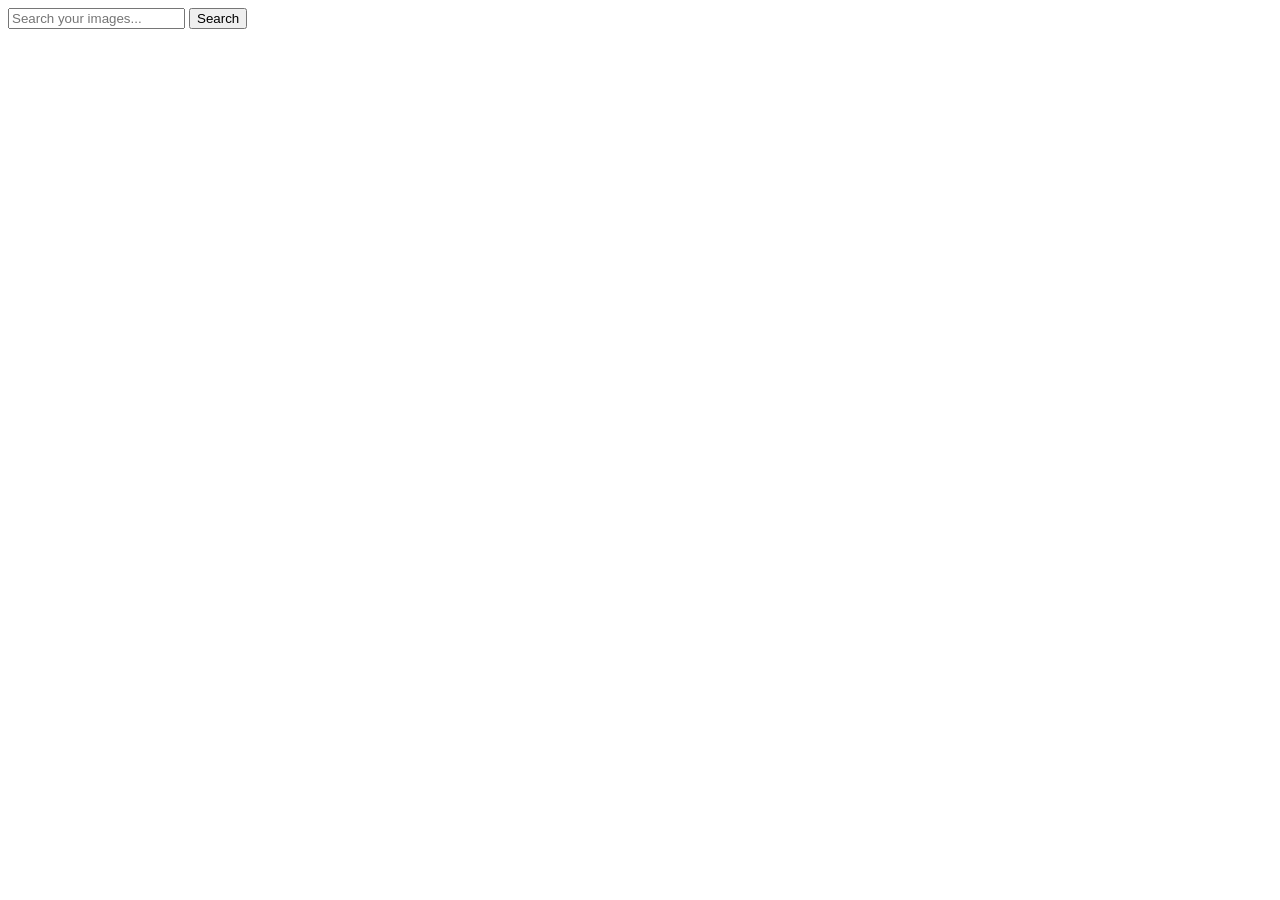
==== index.html @ 4ba0d797 "Deploying to gh-pages from @ worlems/goit-js-hw-12@054a4213e0b2dd6a8acdaa439457821983039eee 🚀" ====
<!DOCTYPE html>
<html lang="en">
  <head>
    <meta charset="UTF-8" />
    <link rel="icon" type="image/svg+xml" href="/goit-js-hw-12/favicon.svg" />
    <meta name="viewport" content="width=device-width, initial-scale=1.0" />
    <title>Vanilla App Template</title>
    <script type="module" crossorigin src="/goit-js-hw-12/index.js"></script>
    <link rel="modulepreload" crossorigin href="/goit-js-hw-12/assets/vendor-CYg6pwNI.js">
    <link rel="stylesheet" crossorigin href="/goit-js-hw-12/assets/vendor-CWKLx11g.css">
    <link rel="stylesheet" crossorigin href="/goit-js-hw-12/assets/index-BgFm4bxA.css">
  </head>
  <body>
    <main>
      <section>
        <div class="container">
          <form class="form">
            <input
              placeholder="Search your images..."
              type="text"
              data-search
            />
            <button type="submit">Search</button>
          </form>
          <div class="loader-div"><span class="loader"></span></div>

          <ul class="gallery"></ul>
        </div>
      </section>
    </main>
  </body>
</html>
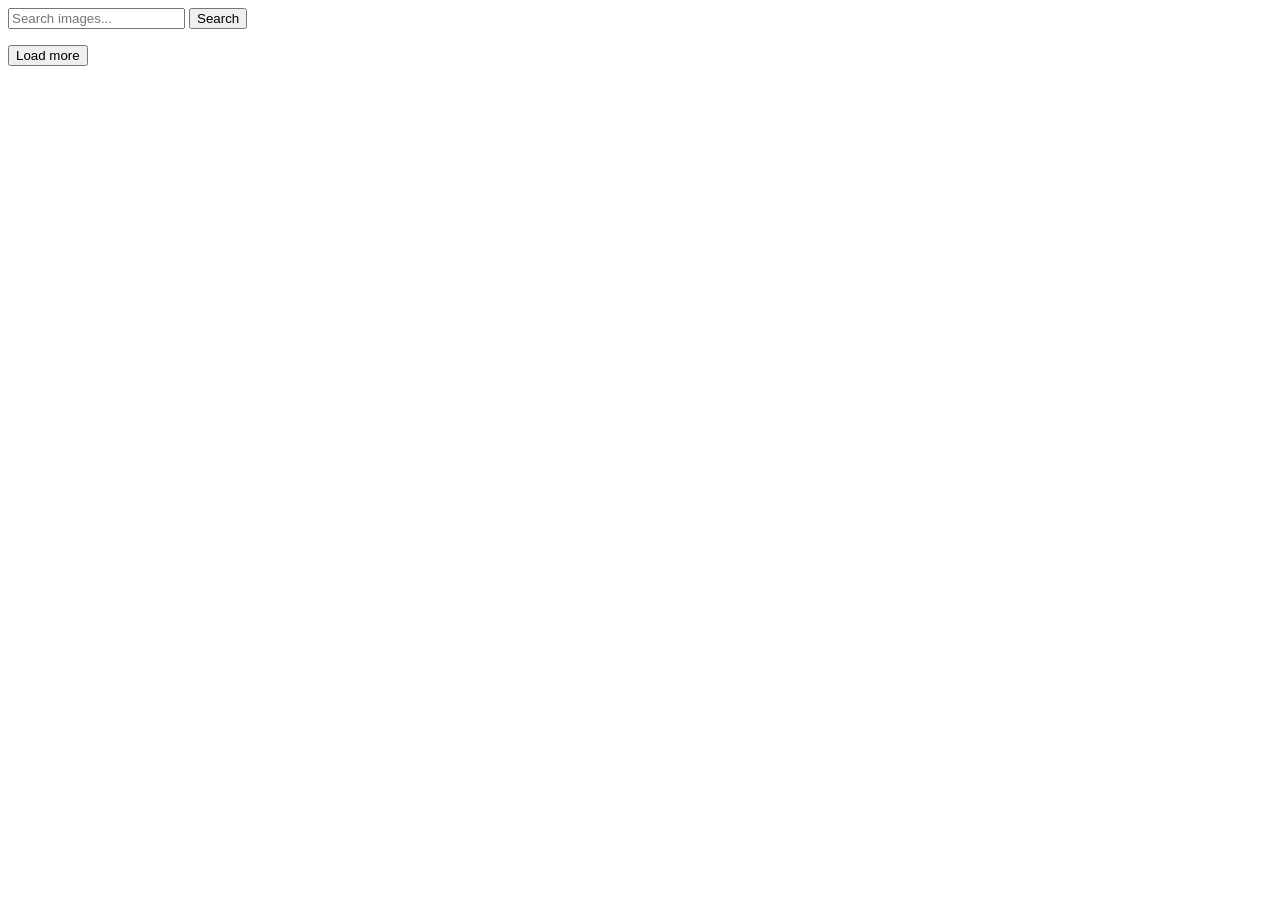
==== commit f3830948: "Deploying to gh-pages from @ worlems/goit-js-hw-12@224879a55e042eadf3078c4bb28845ec8b073400 🚀" ====
--- a/index.html
+++ b/index.html
@@ -6,27 +6,23 @@
     <meta name="viewport" content="width=device-width, initial-scale=1.0" />
     <title>Vanilla App Template</title>
     <script type="module" crossorigin src="/goit-js-hw-12/index.js"></script>
-    <link rel="modulepreload" crossorigin href="/goit-js-hw-12/assets/vendor-CYg6pwNI.js">
-    <link rel="stylesheet" crossorigin href="/goit-js-hw-12/assets/vendor-CWKLx11g.css">
-    <link rel="stylesheet" crossorigin href="/goit-js-hw-12/assets/index-BgFm4bxA.css">
+    <link rel="modulepreload" crossorigin href="/goit-js-hw-12/assets/vendor-Dn3QujGD.js">
+    <link rel="stylesheet" crossorigin href="/goit-js-hw-12/assets/vendor-DumFYO8Z.css">
+    <link rel="stylesheet" crossorigin href="/goit-js-hw-12/assets/index-Bwzlgx0c.css">
   </head>
   <body>
-    <main>
-      <section>
-        <div class="container">
-          <form class="form">
-            <input
-              placeholder="Search your images..."
-              type="text"
-              data-search
-            />
-            <button type="submit">Search</button>
-          </form>
-          <div class="loader-div"><span class="loader"></span></div>
-
-          <ul class="gallery"></ul>
-        </div>
-      </section>
-    </main>
+    <form class="form">
+      <input
+        class="input"
+        type="text"
+        name="search"
+        placeholder="Search images..."
+        required
+      />
+      <button type="submit">Search</button>
+    </form>
+    <span class="loader"></span>
+    <ul class="gallery"></ul>
+    <button class="button load-more">Load more</button>
   </body>
 </html>
